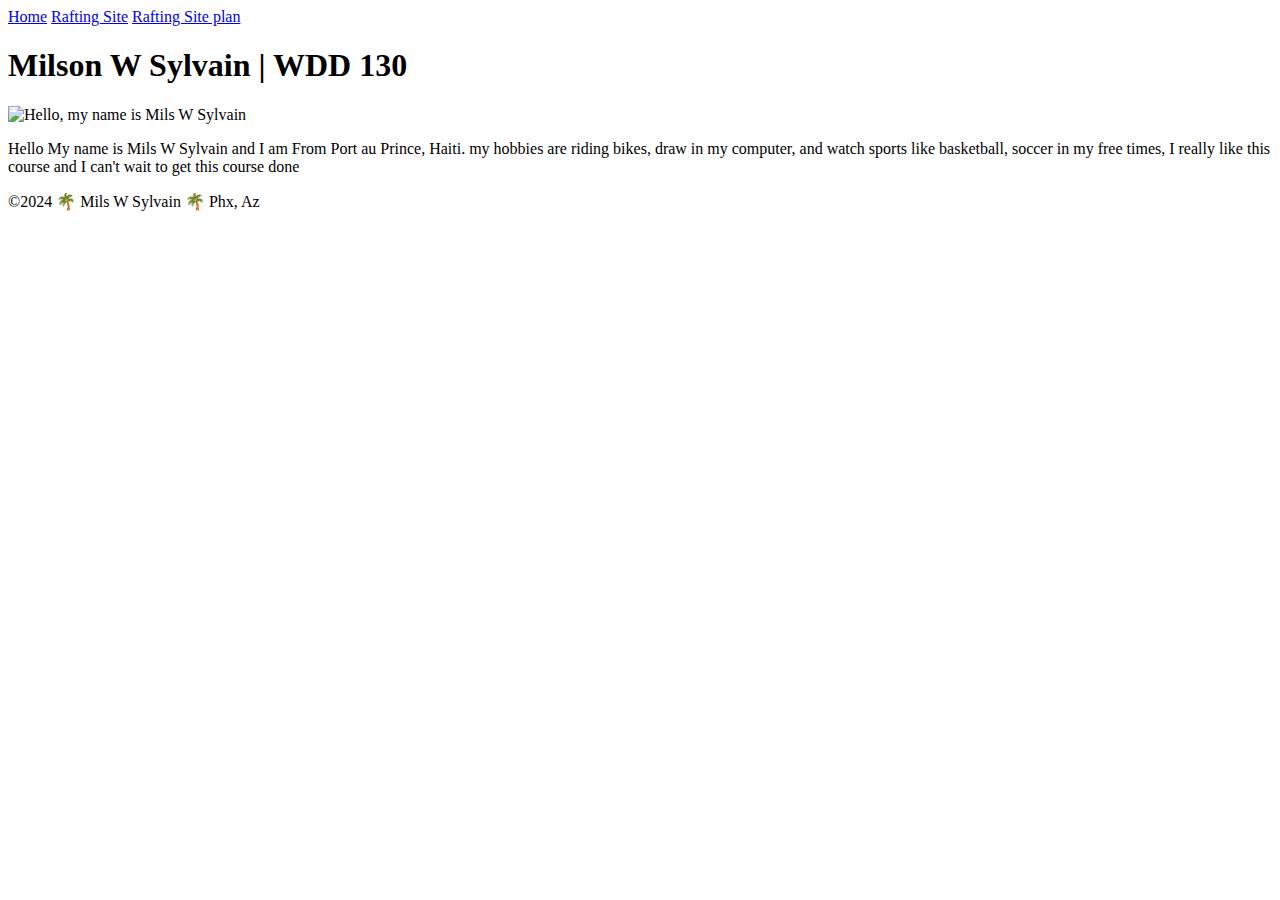
==== index.html @ 3a3b8537 "fall 2024" ====
<!DOCTYPE html>
<html lang="en">
<head>
    <meta charset="UTF-8">
    <meta name="viewport" content="width=device-width, initial-scale=1.0">
    <title>Mils W Sylvain | WDD 130</title>
</head>
<body>
    <header>
        <nav>
            <a href="#">Home</a>
            <a href="wwr/">Rafting Site</a>
            <a href="wwr/site-plan-rafting.html">Rafting Site plan</a>
        </nav>
    </header>
    <main>
        <h1>Milson W Sylvain | WDD 130</h1>
        <img src="images/ms.jpg" alt="Hello, my name is Mils W Sylvain" width="200">
        <p>Hello My name is Mils W Sylvain and I am From Port au Prince, Haiti. 
        my hobbies are riding bikes, draw in my computer, and watch sports
        like basketball, soccer in my free times, I really like this course and I can't wait to get this course done</p>
    </main>
    <footer>
        <p>©2024 🌴 Mils W Sylvain 🌴 Phx, Az</p>
    </footer>
    
</body>
</html>
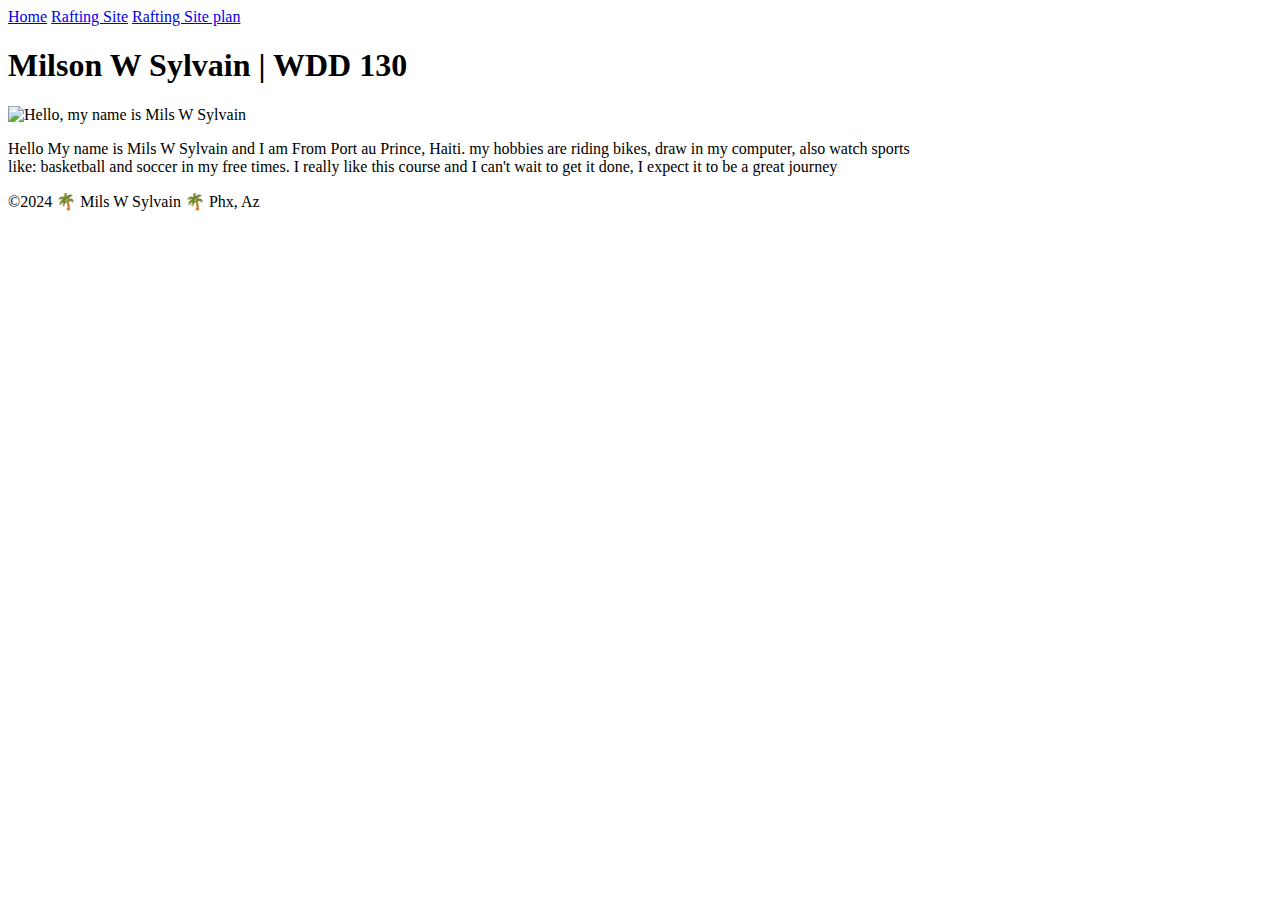
==== commit d5ea03dd: "holy grail" ====
--- a/index.html
+++ b/index.html
@@ -17,8 +17,8 @@
         <h1>Milson W Sylvain | WDD 130</h1>
         <img src="images/ms.jpg" alt="Hello, my name is Mils W Sylvain" width="200">
         <p>Hello My name is Mils W Sylvain and I am From Port au Prince, Haiti. 
-        my hobbies are riding bikes, draw in my computer, and watch sports
-        like basketball, soccer in my free times, I really like this course and I can't wait to get this course done</p>
+        my hobbies are riding bikes, draw in my computer, also watch sports
+        <br>like: basketball and soccer in my free times. I really like this course and I can't wait to get it done, I expect it to be a great journey</p>
     </main>
     <footer>
         <p>©2024 🌴 Mils W Sylvain 🌴 Phx, Az</p>
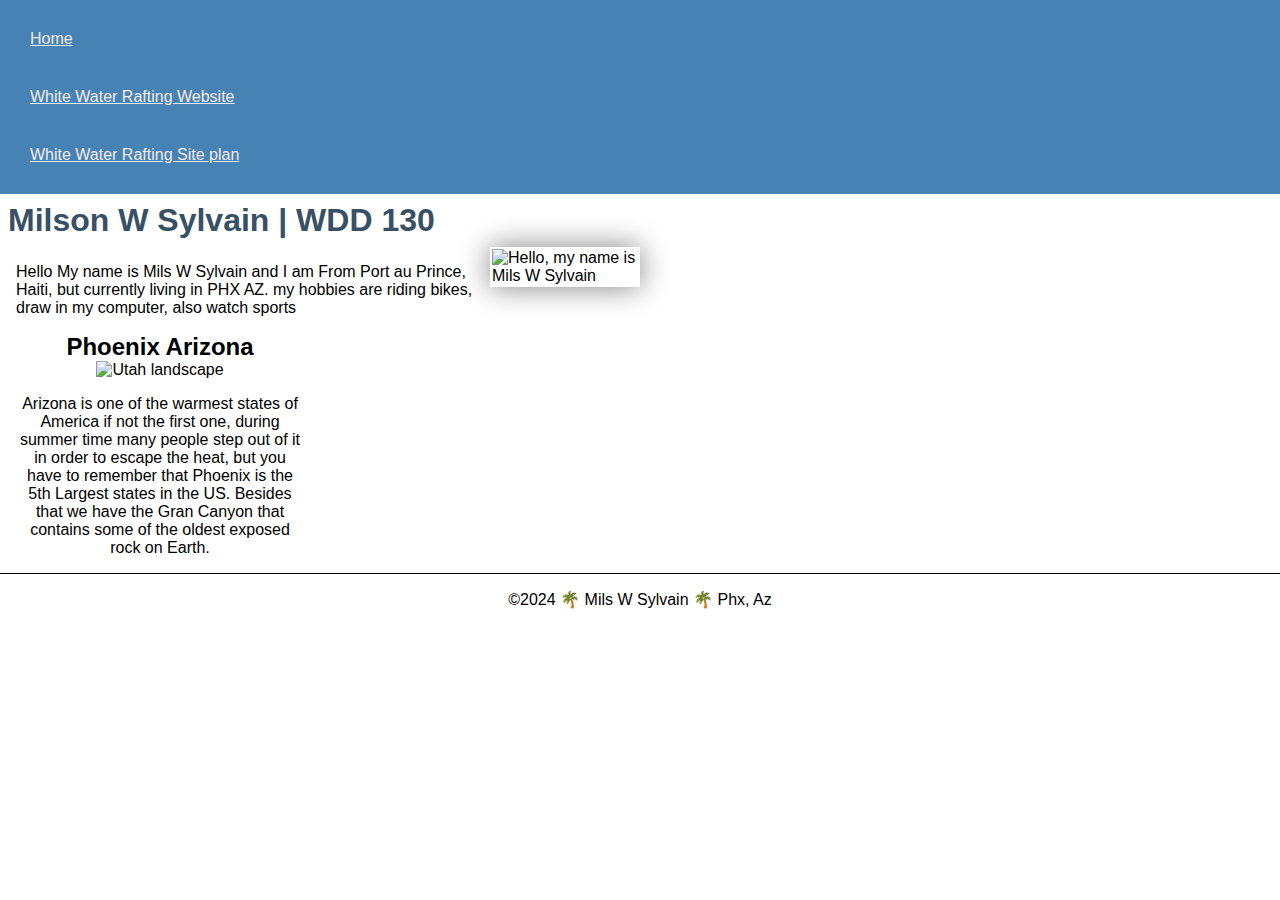
==== commit acfb50b3: "wwr done" ====
--- a/index.html
+++ b/index.html
@@ -4,22 +4,34 @@
     <meta charset="UTF-8">
     <meta name="viewport" content="width=device-width, initial-scale=1.0">
     <title>Mils W Sylvain | WDD 130</title>
+    <link rel="stylesheet" href="styles.css" rel="stylesheet" type="text/css">
+
+    <meta name="Ms son of God" content="Here we are to guide your path.">
+    <meta name="author" content="Milson Sylvain">
+
 </head>
 <body>
-    <header>
+     <header>
         <nav>
             <a href="#">Home</a>
-            <a href="wwr/">Rafting Site</a>
-            <a href="wwr/site-plan-rafting.html">Rafting Site plan</a>
+            <a href="wwr/">White Water Rafting Website</a>
+            <a href="wwr/site-plan-rafting.html">White Water Rafting Site plan</a>
         </nav>
     </header>
     <main>
         <h1>Milson W Sylvain | WDD 130</h1>
         <img src="images/ms.jpg" alt="Hello, my name is Mils W Sylvain" width="200">
-        <p>Hello My name is Mils W Sylvain and I am From Port au Prince, Haiti. 
+        <p>Hello My name is Mils W Sylvain and I am From Port au Prince, Haiti, but currently living in PHX AZ. 
         my hobbies are riding bikes, draw in my computer, also watch sports
-        <br>like: basketball and soccer in my free times. I really like this course and I can't wait to get it done, I expect it to be a great journey</p>
+        </p>
     </main>
+    
+    <aside>
+        <h2>Phoenix Arizona</h2>
+        <img src="images/az.jpg" alt="Utah landscape">
+        <p>Arizona is one of the warmest states of America if not the first one, during summer time many people step out of it in order to escape the heat, but you have to remember that Phoenix is the 5th Largest states in the US. Besides that we have the Gran Canyon that contains some of the oldest exposed rock on Earth.</p>
+    </aside>
+
     <footer>
         <p>©2024 🌴 Mils W Sylvain 🌴 Phx, Az</p>
     </footer>
--- a/styles.css
+++ b/styles.css
@@ -0,0 +1,90 @@
+*{
+    margin: 0;
+    padding: 0;
+    box-sizing: border-box;
+  }
+  
+  body{
+    font-size: 16px;
+    font-family: Roboto, Arial, sans-serif;
+  }
+  
+  nav {
+    background-color: rgb(70, 130, 180);
+    padding: 10px;
+  }
+  
+  nav a {
+    color: rgb(243, 235, 235);
+    padding: 20px;
+    display: block;
+  }
+  
+  h1 {
+    color: rgb(56, 80, 100);
+    padding: 0.5rem
+  }
+  
+  main{
+    max-width: 640px;
+  }
+  
+  img{
+    max-width: 100%;
+    height: auto;
+  }
+  
+  main img {
+    width: 150px;
+    height: auto;
+    padding: 2px;
+    box-shadow: 0 0 30px gray;
+    float: right;
+    margin: 0 0 1rem 1rem;
+  }
+  
+  p {
+    margin: 1rem;
+  }
+  
+  aside {
+    width: 20rem;
+    text-align: center;
+    position: relative;
+  }
+  
+  aside img {
+    width: 200px;
+    height: auto;
+  }
+  
+  aside h2{
+    position: none;
+    top: 30px;
+    left: 150px;
+  }
+  
+  footer {
+    margin-top: 1em;
+    border-top: 1px solid #000;
+    text-align: center;
+  }
+  
+  .box{
+    margin: 1rem;
+    border: rgb(0, 0, 0, 0.1) solid 1px;
+    padding: 1rem;
+    background-color: #eee;
+    color: #000;
+    }
+  
+  .indent{
+    padding-left: 2rem;
+  }
+  
+  @font-face{
+    font-family: 'Roboto';
+    font-style: normal;
+    font-weight: 400;
+    src: url(https://fonts.gstatic.com/s/roboto/v32/KFOmCnqEu92Fr1Me5Q.ttf) format('truetype');
+  }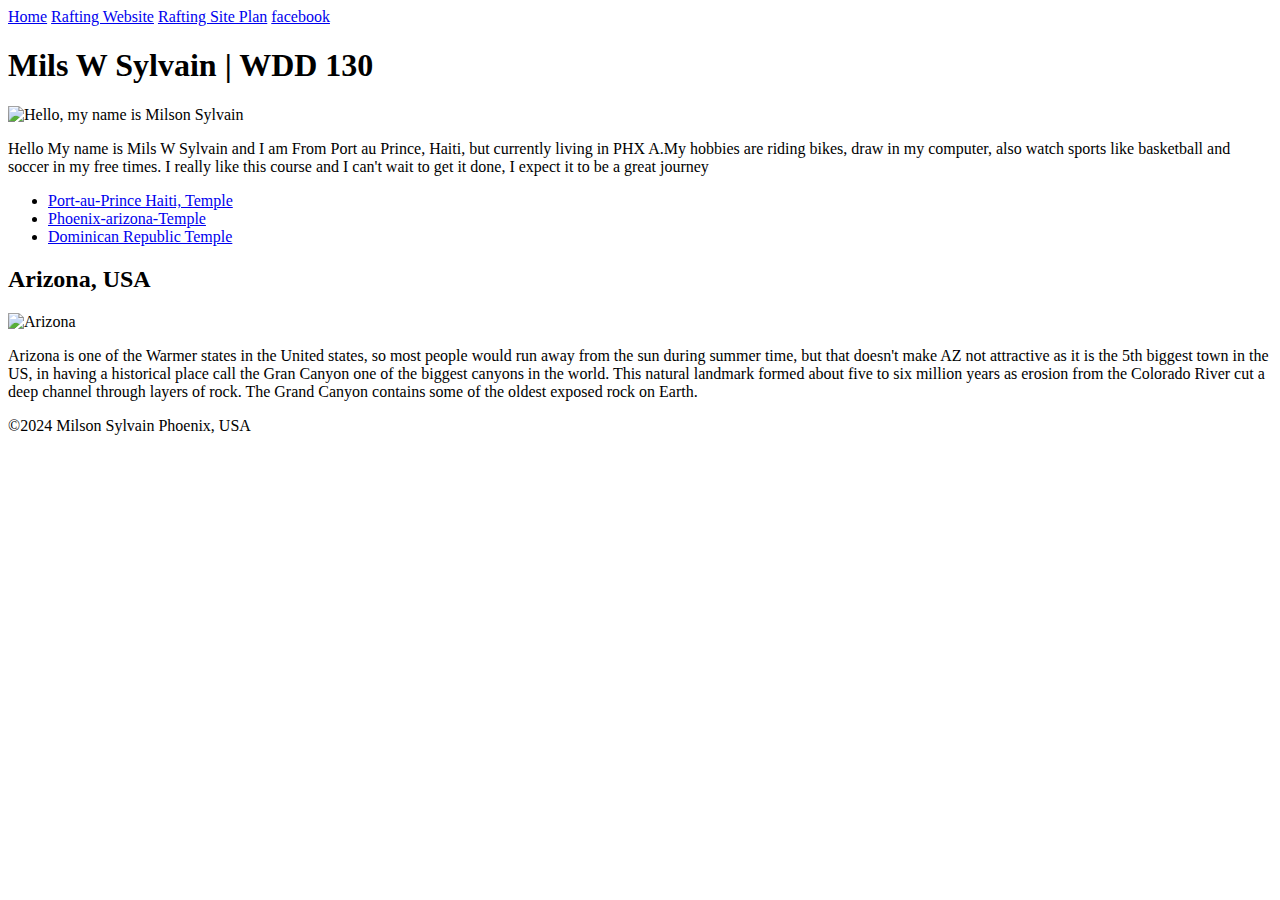
==== commit cfa1541d: "wwr" ====
--- a/index.html
+++ b/index.html
@@ -1,40 +1,42 @@
 <!DOCTYPE html>
-<html lang="en">
+<html lang="en-US">
 <head>
     <meta charset="UTF-8">
     <meta name="viewport" content="width=device-width, initial-scale=1.0">
     <title>Mils W Sylvain | WDD 130</title>
-    <link rel="stylesheet" href="styles.css" rel="stylesheet" type="text/css">
-
-    <meta name="Ms son of God" content="Here we are to guide your path.">
+    <meta name="description" content="Page is created in order to practice my wdd130 basic Website skills.">
     <meta name="author" content="Milson Sylvain">
-
+    <link rel="stylesheet" href="styles/styles.css">
+    <link rel="preconnect" href="https://fonts.gstatic.com" crossorigin>
+    <link href="https://fonts.googleapis.com/css2?family=Roboto&displa=swap" rel="stylesheet">
 </head>
 <body>
-     <header>
-        <nav>
-            <a href="#">Home</a>
-            <a href="wwr/">White Water Rafting Website</a>
-            <a href="wwr/site-plan-rafting.html">White Water Rafting Site plan</a>
-        </nav>
-    </header>
+  <header>
+    <nav>
+      <a href="#">Home</a>
+      <a href="wwr/">Rafting Website</a>
+      <a href="wwr/site-plan-rafting.html">Rafting Site Plan</a>
+      <a href="https://www.facebook.com/B.Black.Sonson.22?mibextid=LQQJ4d">facebook</a>
+    </nav>
+  </header>
     <main>
-        <h1>Milson W Sylvain | WDD 130</h1>
-        <img src="images/ms.jpg" alt="Hello, my name is Mils W Sylvain" width="200">
-        <p>Hello My name is Mils W Sylvain and I am From Port au Prince, Haiti, but currently living in PHX AZ. 
-        my hobbies are riding bikes, draw in my computer, also watch sports
+        <h1>Mils W Sylvain | WDD 130</h1>
+        <img src="images/ms.jpg" alt="Hello, my name is Milson Sylvain" width="200">
+        <p>Hello My name is Mils W Sylvain and I am From Port au Prince, Haiti, but currently living in PHX A.My hobbies are riding bikes, draw in my computer, also watch sports like basketball and soccer in my free times. I really like this course and I can't wait to get it done, I expect it to be a great journey
         </p>
+     <ul class="box indent">  
+        <li><a href="https://www.churchofjesuschrist.org/temples/details/port-au-prince-haiti-temple?lang=eng%5C%5C" target="_blank">Port-au-Prince Haiti, Temple</a></li>
+        <li><a href="https://www.churchofjesuschrist.org/temples/details/phoenix-arizona-temple?lang=eng" target="_blank">Phoenix-arizona-Temple</a></li>
+        <li><a href="https://churchofjesuschristtemples.org/santo-domingo-dominican-republic-temple" target="_blank">Dominican Republic Temple</a></li>
+    </ul>    
     </main>
-    
-    <aside>
-        <h2>Phoenix Arizona</h2>
-        <img src="images/az.jpg" alt="Utah landscape">
-        <p>Arizona is one of the warmest states of America if not the first one, during summer time many people step out of it in order to escape the heat, but you have to remember that Phoenix is the 5th Largest states in the US. Besides that we have the Gran Canyon that contains some of the oldest exposed rock on Earth.</p>
+    <aside class="box">
+        <h2>Arizona, USA</h2>
+        <img src="images/az.jpg" alt="Arizona" width="300" height="200">
+        <p>Arizona is one of the Warmer states in the United states, so most people would run away from the sun during summer time, but that doesn't make AZ not attractive as it is the 5th biggest town in the US, in having a historical place call the Gran Canyon one of the biggest canyons in the world. This natural landmark formed about five to six million years as erosion from the Colorado River cut a deep channel through layers of rock. The Grand Canyon contains some of the oldest exposed rock on Earth.</p>
     </aside>
-
     <footer>
-        <p>©2024 🌴 Mils W Sylvain 🌴 Phx, Az</p>
+        <p>©2024 Milson Sylvain Phoenix, USA</p>
     </footer>
-    
-</body>
+    </body>    
 </html>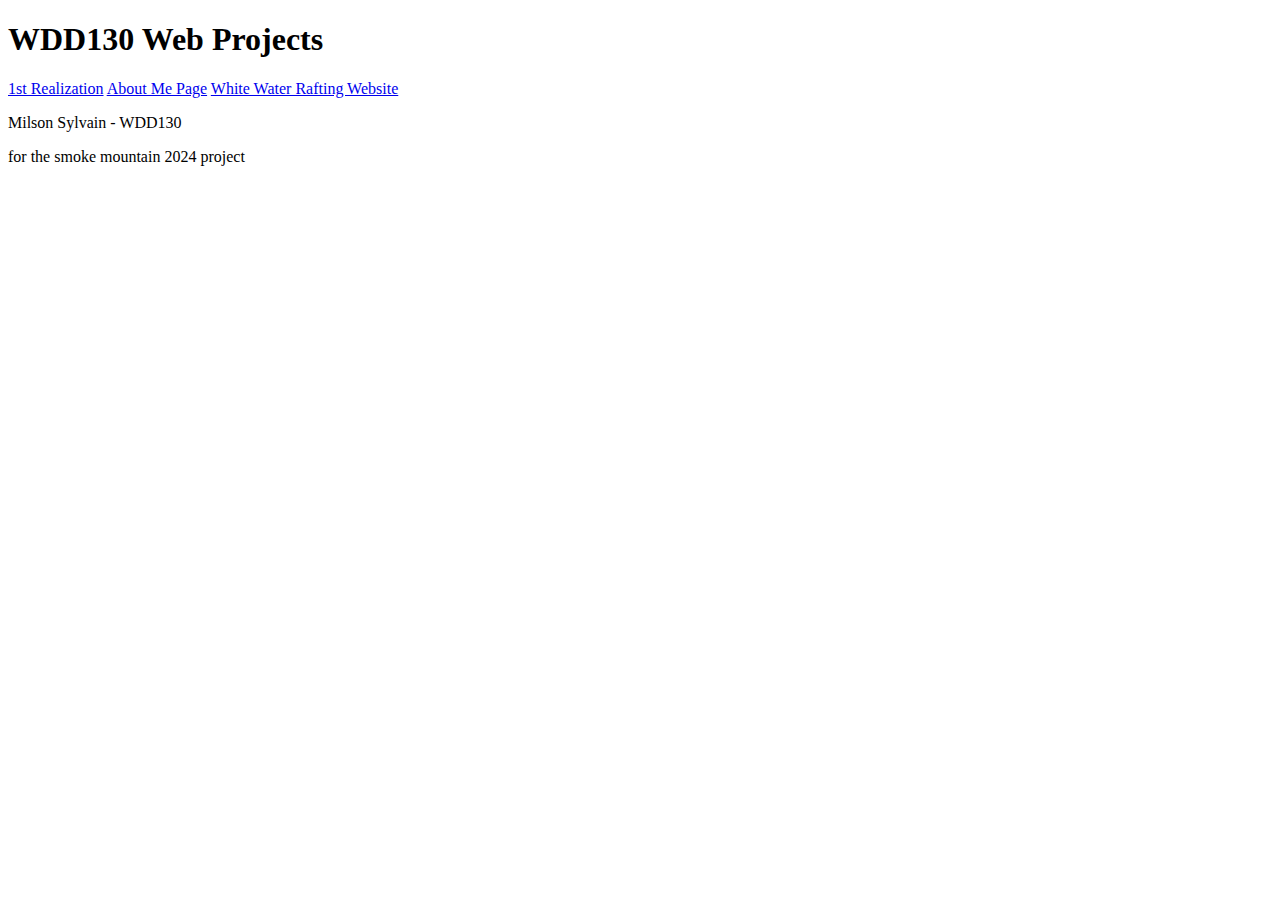
==== commit 2ae1f94f: "about" ====
--- a/index.html
+++ b/index.html
@@ -1,42 +1,18 @@
 <!DOCTYPE html>
-<html lang="en-US">
+<html lang="en">
 <head>
-    <meta charset="UTF-8">
-    <meta name="viewport" content="width=device-width, initial-scale=1.0">
-    <title>Mils W Sylvain | WDD 130</title>
-    <meta name="description" content="Page is created in order to practice my wdd130 basic Website skills.">
-    <meta name="author" content="Milson Sylvain">
-    <link rel="stylesheet" href="styles/styles.css">
-    <link rel="preconnect" href="https://fonts.gstatic.com" crossorigin>
-    <link href="https://fonts.googleapis.com/css2?family=Roboto&displa=swap" rel="stylesheet">
+  <meta charset="UTF-8">
+  <meta name="viewport" content="width=device-width, initial-scale=1.0">
+  <title>Document</title>
 </head>
 <body>
-  <header>
+  <h1>WDD130 Web Projects</h1>
     <nav>
-      <a href="#">Home</a>
-      <a href="wwr/">Rafting Website</a>
-      <a href="wwr/site-plan-rafting.html">Rafting Site Plan</a>
-      <a href="https://www.facebook.com/B.Black.Sonson.22?mibextid=LQQJ4d">facebook</a>
-    </nav>
-  </header>
-    <main>
-        <h1>Mils W Sylvain | WDD 130</h1>
-        <img src="images/ms.jpg" alt="Hello, my name is Milson Sylvain" width="200">
-        <p>Hello My name is Mils W Sylvain and I am From Port au Prince, Haiti, but currently living in PHX A.My hobbies are riding bikes, draw in my computer, also watch sports like basketball and soccer in my free times. I really like this course and I can't wait to get it done, I expect it to be a great journey
-        </p>
-     <ul class="box indent">  
-        <li><a href="https://www.churchofjesuschrist.org/temples/details/port-au-prince-haiti-temple?lang=eng%5C%5C" target="_blank">Port-au-Prince Haiti, Temple</a></li>
-        <li><a href="https://www.churchofjesuschrist.org/temples/details/phoenix-arizona-temple?lang=eng" target="_blank">Phoenix-arizona-Temple</a></li>
-        <li><a href="https://churchofjesuschristtemples.org/santo-domingo-dominican-republic-temple" target="_blank">Dominican Republic Temple</a></li>
-    </ul>    
-    </main>
-    <aside class="box">
-        <h2>Arizona, USA</h2>
-        <img src="images/az.jpg" alt="Arizona" width="300" height="200">
-        <p>Arizona is one of the Warmer states in the United states, so most people would run away from the sun during summer time, but that doesn't make AZ not attractive as it is the 5th biggest town in the US, in having a historical place call the Gran Canyon one of the biggest canyons in the world. This natural landmark formed about five to six million years as erosion from the Colorado River cut a deep channel through layers of rock. The Grand Canyon contains some of the oldest exposed rock on Earth.</p>
-    </aside>
-    <footer>
-        <p>©2024 Milson Sylvain Phoenix, USA</p>
-    </footer>
-    </body>    
+      <a href="w1/index.html">1st Realization</a>
+      <a href="about/index.html">About Me Page</a>             
+      <a href="wwr/about.html">White Water Rafting Website</a>
+    </nav>  
+    <p>Milson Sylvain - WDD130</p>
+    <P>for the smoke mountain 2024 project</P>   
+</body>
 </html>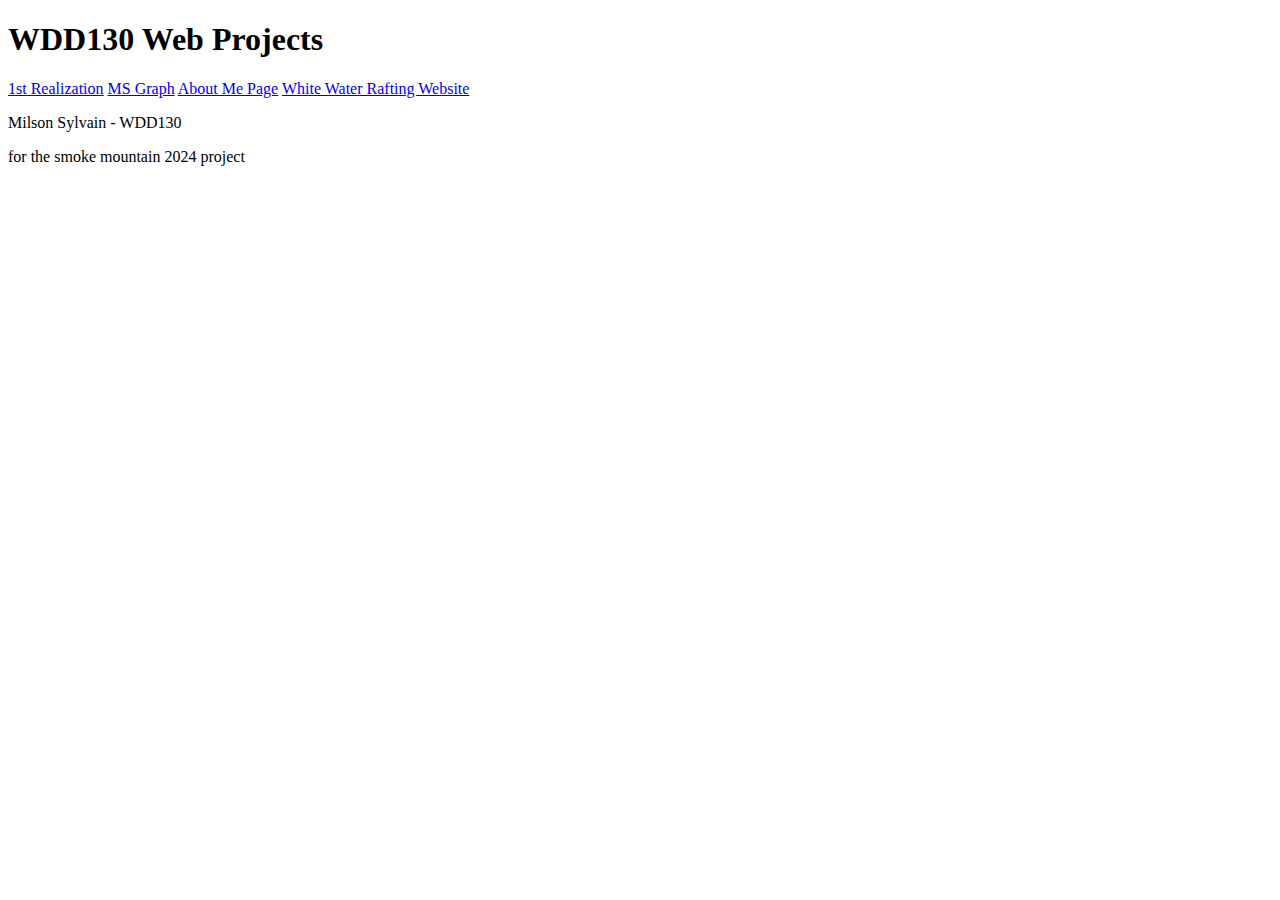
==== commit a4e38b22: "ms graph" ====
--- a/index.html
+++ b/index.html
@@ -9,6 +9,7 @@
   <h1>WDD130 Web Projects</h1>
     <nav>
       <a href="w1/index.html">1st Realization</a>
+      <a href="graphic.html">MS Graph</a>
       <a href="about/index.html">About Me Page</a>             
       <a href="wwr/about.html">White Water Rafting Website</a>
     </nav>  
